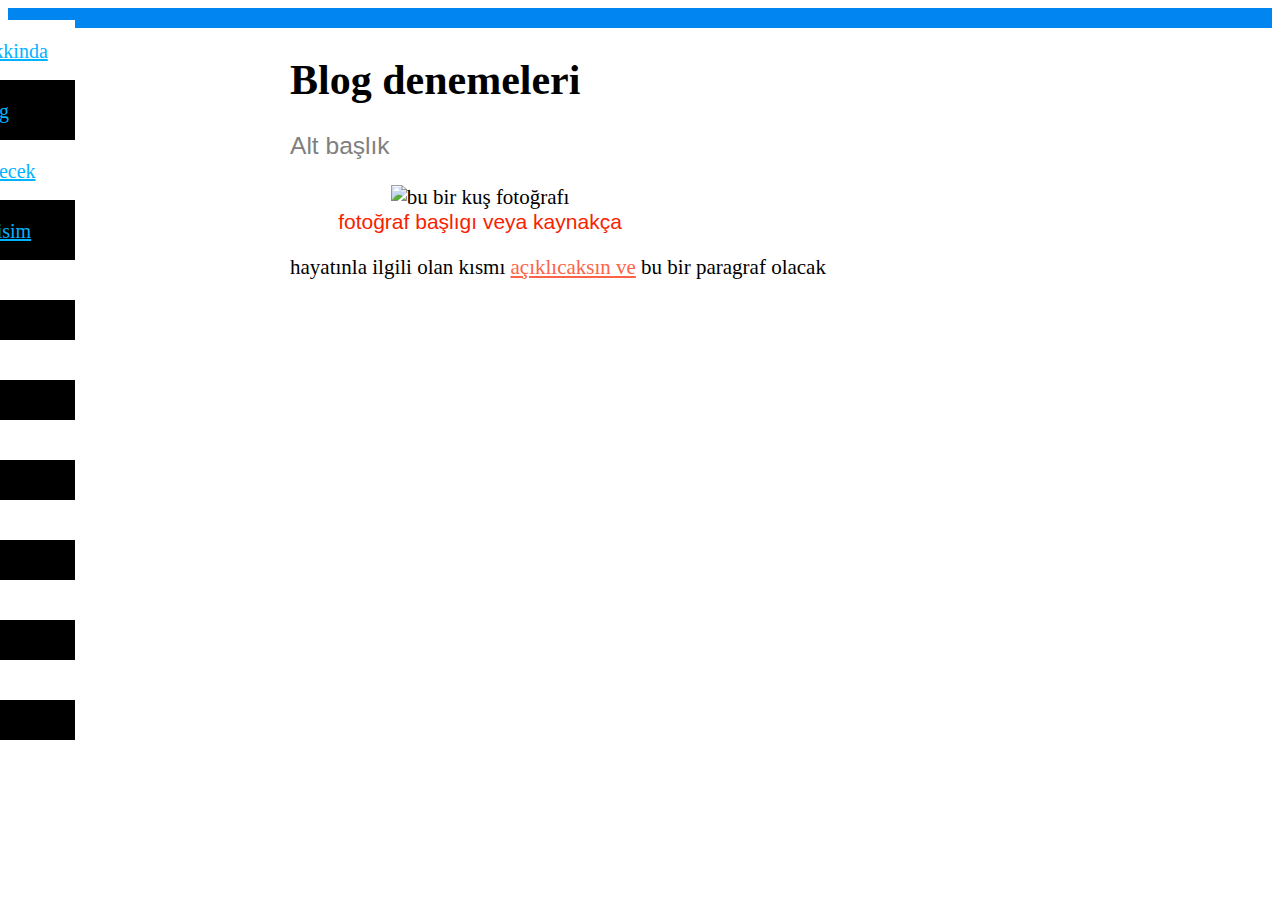
==== denemeler-internetsitesi.html @ d65a44c1 ".,,." ====
<!DOCTYPE html>
<html lang="en">
<head>
    <link rel="stylesheet" href="denemeler-internetsitesi.css"/>  <!--html in css dosyasına bağlantısını yaptım-->
    <title>Blog</title>   <!--sekmede gözüken isim -->
    <div class="navbar">
        <!--SOSYAL MEDYA IKONLARI -->
        <a class="Sosyal_Ikonlar" href="https://www.instagram.com/instagram/" target="_blank" id="Instagram">  <!--instagram logosuna link ekledim-->
            <ion-icon name="logo-instagram"></ion-icon>
        </a>
        <a class="Sosyal_Ikonlar" href="https://twitter.com/Twitter" target="_blank" id="Twitter"><!--twitter-->
            <ion-icon name="logo-twitter"></ion-icon>
        </a>
        
        <a class="Sosyal_Ikonlar" href="https://www.linkedin.com/in/erenay-yalçın-b477461bb/" target="_blank" id="Linkledin"><!--Linkledin-->
            <ion-icon name="logo-linkedin"></ion-icon>
        </a>
        
        <a class="Sosyal_Ikonlar" href="https://github.com/erenayyalcin1" target="_blank" id="GitHub"><!--github-->
        
            <ion-icon name="logo-github"></ion-icon>
        </a>
    </div>
</head>




<body>
    
    <article>     <!--article blog haber sayfası gibi yerlerde kullanılır -->
        <h1>Blog denemeleri</h1>   <!--başlık ekledim burada-->
    
    <h3>Alt başlık</h3>    <!--alt başlık ekliyoruz-->  <!--h1 den h6 ya kadar önem dereceleri vardır -->


    <figure>
 <img src="https://www.log.com.tr/wp-content/uploads/2019/07/iPhone-fotograflari-07-660x814.jpg" alt=" bu bir kuş fotoğrafı">   <!--src=adresi gösterir alt=googleda aratıldığında çıkacak ifadeler-->
 <figcaption>fotoğraf başlıgı veya kaynakça</figcaption>  <!--fotograf başlıgı veya kaynakca gösterir-->
 </figure>



 <p>   <!--paragraf-->          <!--a href ile kelimeye link bağlıyoruz-->
    hayatınla ilgili olan kısmı <a href="https://www.google.com.tr/?hl=tr">açıklıcaksın ve</a> bu bir paragraf olacak 
 </p>

 </article>


 <div id="Yanmenu" class="Yanmenu">   <!--Burada yan menumu hazirliyorum -->
    <a href="link" id="hakkinda">Hakkinda</a> 
    <a href="link" id="blog_sayfam">Blog</a>
    <a href="link" id="gelecek_planlarim">Gelecek</a>
    <a href="link" id="benimle_iletisime_gecin">Iletisim</a>
    <!--Gereksiz,piyano tuslari-->
    <a href="link" id="hakkinda1"></a> <!--piyano tuslari  -->
    <a href="link" id="blog_sayfam1"></a>
    <a href="link" id="gelecek_planlarim1"></a>
    <a href="link" id="benimle_iletisime_gecin1"></a>
    <a href="link" id="hakkinda2"></a> <!--piyano tuslari  -->
    <a href="link" id="blog_sayfam2"></a>
    <a href="link" id="gelecek_planlarim2"></a>
    <a href="link" id="benimle_iletisime_gecin2"></a>
    <a href="link" id="hakkinda3"></a> <!--piyano tuslari  -->
    <a href="link" id="blog_sayfam3"></a>
    <a href="link" id="gelecek_planlarim3"></a>
    <a href="link" id="benimle_iletisime_gecin3"></a>


 </div>

<!--SOSYAL MEDYA IKONLARI -->


<script type="module" src="https://unpkg.com/ionicons@5.5.2/dist/ionicons/ionicons.esm.js"></script>
<script nomodule src="https://unpkg.com/ionicons@5.5.2/dist/ionicons/ionicons.js"></script>    
</body>
</html>
---- denemeler-internetsitesi.css ----
img{
    width: 100%;
}
a{
    color: tomato; /*Buralar silinecek  */
}
html{
    font-size: 21px;
}
article{
    max-width: 700px;
    margin-left: auto;
    margin-right: auto;
    margin-top: 20px;
    margin-bottom: auto;
}
figure{
    margin-left: 5;
    margin-right: auto;
    margin-top: auto;
    margin-bottom: auto;
    text-align: center;
    width: 300px; 
}
h3{
    font-family: sans-serif;
    font-weight: lighter;
    color: gray;
}
figcaption{
    font-family: sans-serif;
    font-weight: lighter;
    color: rgb(248, 34, 1);
}
body{
    background-image: url("https://c.tenor.com/438H6u87JfsAAAAd/sky-clouds.gif");  /*Hareketli bulut konulacak(gif)*/ 
}
    /* Piyano tuslarina benzetmek istedim tuslarin uzerine gelince notalar calacak */
    /* piyano tuslarinin altina sitedeki sesi kapatan bir piyanist konulacak ses kapandiginda adam uyuyabilir*/
    /* piyano tuslarina basma animasyonu koyabilirim  */
#Yanmenu a{
position:absolute;
left: -50px;
transition: 1s;
padding: 20px;
width: 85px;
font-size: 20px;
color: rgb(0, 179, 255);

}
#Yanmenu a:hover{
    left:0;
}
#hakkinda{
    top: 20px;
    background-color: white;
}
#blog_sayfam{
top: 80px;
background-color: black;
}
#gelecek_planlarim{
    top: 140px;
    background-color: white;
}
#benimle_iletisime_gecin{
    top: 200px;
    background-color:black;
}
#hakkinda1{
    top: 260px;
    background-color: white;
}
#blog_sayfam1{
top: 300px;
background-color: black;
}
#gelecek_planlarim1{
    top: 340px;
    background-color: white;
}
#benimle_iletisime_gecin1{
    top: 380px;
    background-color: black;
}
#hakkinda2{
    top: 420px;
    background-color: white;
}
#blog_sayfam2{
top: 460px;
background-color: black;
}
#gelecek_planlarim2{
    top: 500px;
    background-color: white;
}
#benimle_iletisime_gecin2{
    top: 540px;
    background-color: black;
}
#hakkinda3{
    top: 580px;
    background-color: white;
}
#blog_sayfam3{
top: 620px;
background-color: black;
}
#gelecek_planlarim3{
    top: 660px;
    background-color: white;
}
#benimle_iletisime_gecin3{
    top: 700px;
    background-color: black;
}




/* IKONLAR*/
.navbar {
    width: 100%;
    background-color: rgb(1, 133, 240); /* Bu rengi degistir */
    overflow: auto;  
  }
  .navbar a {
    float: right;
    text-align: center;
    padding: 10px;
    color: black;
    text-decoration: none;
    font-size: 30px;
    transition: 2s;
  }
  .navbar a:hover{
      color: white;  /* uzerine geldiginde 2 saniye icersinde rengi beyaza donecek */
  }
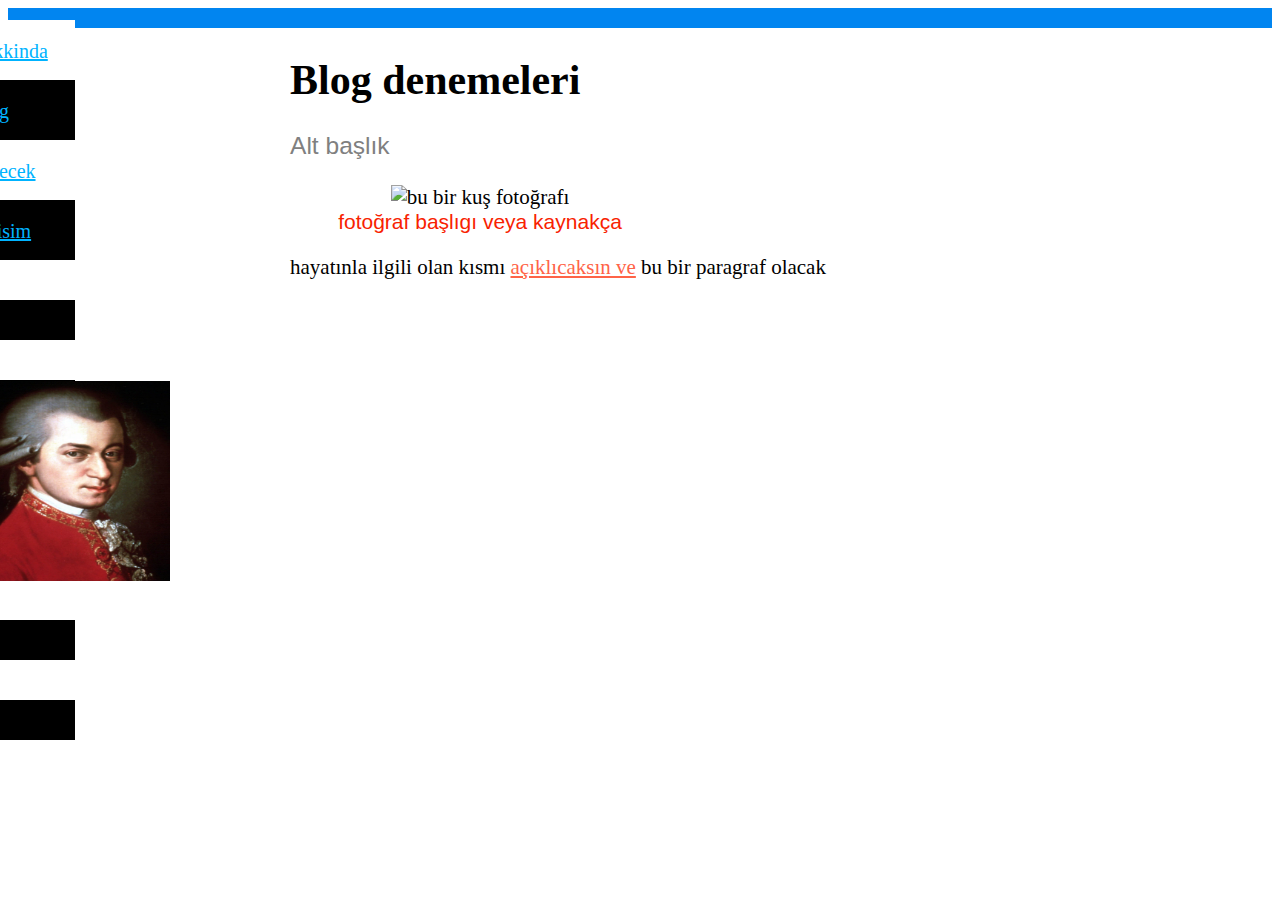
==== commit 2581e48f: "v3" ====
--- a/denemeler-internetsitesi.html
+++ b/denemeler-internetsitesi.html
@@ -2,6 +2,7 @@
 <html lang="en">
 <head>
     <link rel="stylesheet" href="denemeler-internetsitesi.css"/>  <!--html in css dosyasına bağlantısını yaptım-->
+    <script  type="text/javascript" src = "Backend.js"></script>
     <title>Blog</title>   <!--sekmede gözüken isim -->
     <div class="navbar">
         <!--SOSYAL MEDYA IKONLARI -->
@@ -54,19 +55,19 @@
     <a href="link" id="gelecek_planlarim">Gelecek</a>
     <a href="link" id="benimle_iletisime_gecin">Iletisim</a>
     <!--Gereksiz,piyano tuslari-->
-    <a href="link" id="hakkinda1"></a> <!--piyano tuslari  -->
-    <a href="link" id="blog_sayfam1"></a>
-    <a href="link" id="gelecek_planlarim1"></a>
-    <a href="link" id="benimle_iletisime_gecin1"></a>
-    <a href="link" id="hakkinda2"></a> <!--piyano tuslari  -->
-    <a href="link" id="blog_sayfam2"></a>
-    <a href="link" id="gelecek_planlarim2"></a>
-    <a href="link" id="benimle_iletisime_gecin2"></a>
-    <a href="link" id="hakkinda3"></a> <!--piyano tuslari  -->
-    <a href="link" id="blog_sayfam3"></a>
-    <a href="link" id="gelecek_planlarim3"></a>
-    <a href="link" id="benimle_iletisime_gecin3"></a>
-
+    <a  id="hakkinda1"></a> <!--piyano tuslari  -->
+    <a  id="blog_sayfam1"></a>
+    <a  id="gelecek_planlarim1"></a>
+    <a  id="benimle_iletisime_gecin1"></a>
+    <a  id="hakkinda2"></a> <!--piyano tuslari  -->
+    <a  id="blog_sayfam2"></a>
+    <a  id="gelecek_planlarim2"></a>
+    <a  id="benimle_iletisime_gecin2"></a>
+    <a  id="hakkinda3"></a> <!--piyano tuslari  -->
+    <a  id="blog_sayfam3"></a>
+    <a  id="gelecek_planlarim3"></a>
+    <a  id="benimle_iletisime_gecin3"></a>
+    <img id="YanMenuPhoto" src="Photos/ALiveMozart.jpeg" style="width: 200px; height: 200px; margin-top: 60px; cursor:pointer; " title="Muzigi durdurmak icin bana tikla" />
 
  </div>
 
--- a/denemeler-internetsitesi.css
+++ b/denemeler-internetsitesi.css
@@ -38,7 +38,7 @@
     /* Piyano tuslarina benzetmek istedim tuslarin uzerine gelince notalar calacak */
     /* piyano tuslarinin altina sitedeki sesi kapatan bir piyanist konulacak ses kapandiginda adam uyuyabilir*/
     /* piyano tuslarina basma animasyonu koyabilirim  */
-#Yanmenu a{
+#Yanmenu a, #Yanmenu img{
 position:absolute;
 left: -50px;
 transition: 1s;
@@ -137,5 +137,3 @@
   .navbar a:hover{
       color: white;  /* uzerine geldiginde 2 saniye icersinde rengi beyaza donecek */
   }
-
-
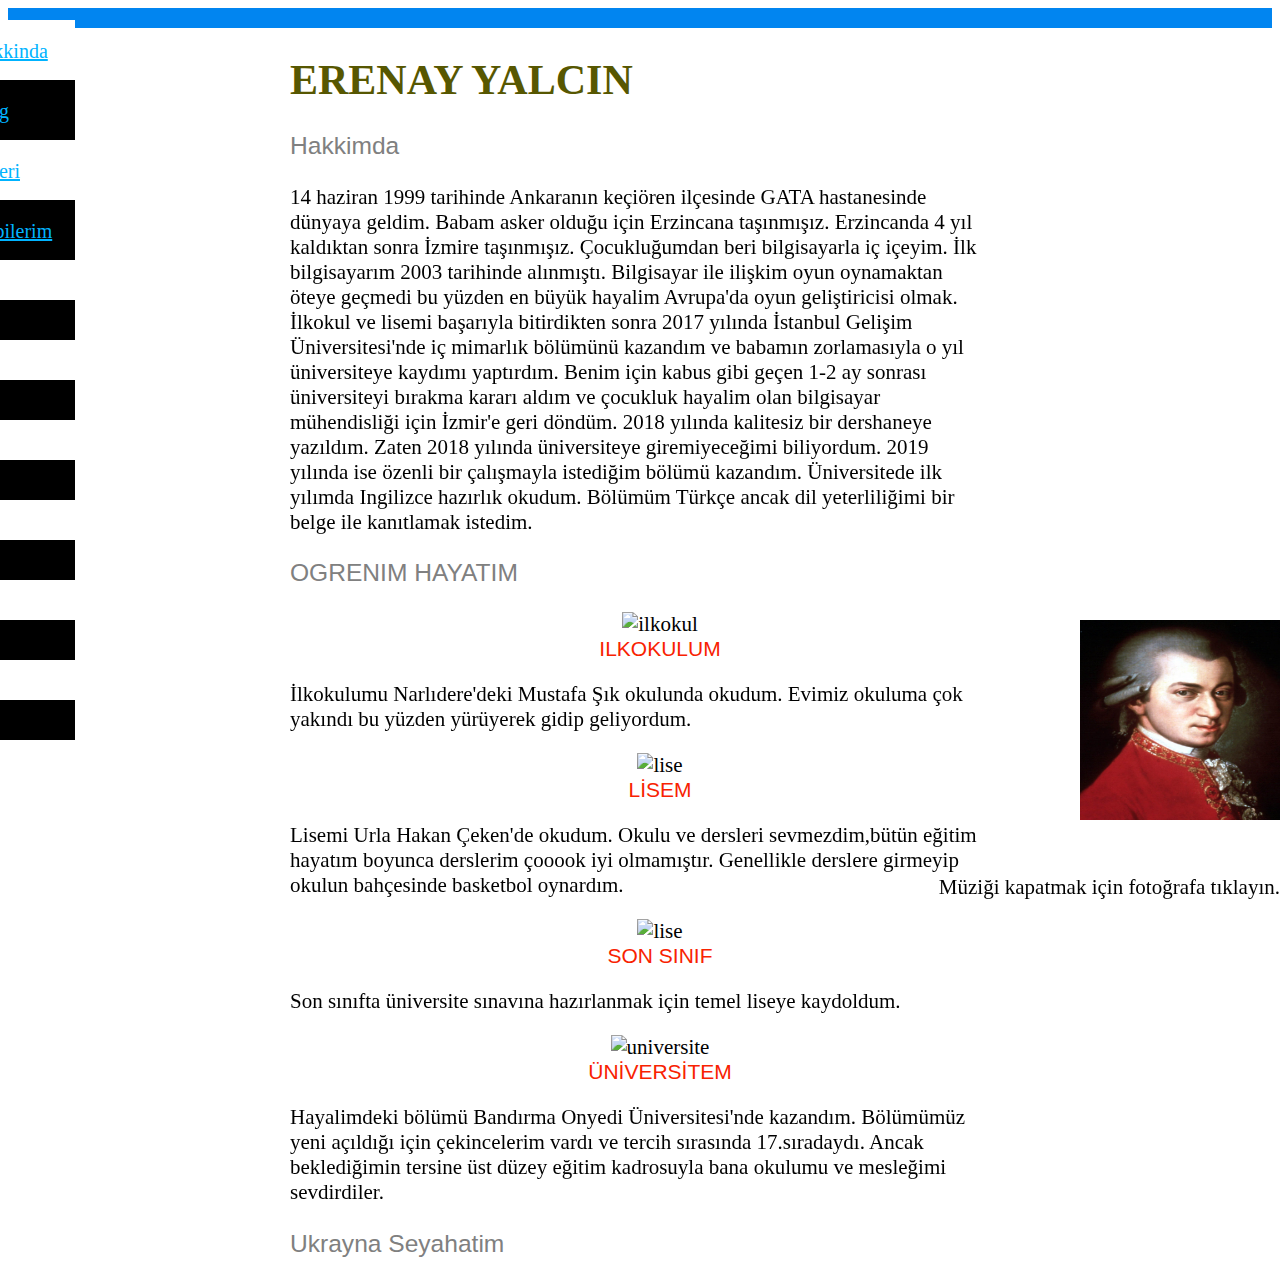
==== commit 7e103e4b: ".." ====
--- a/denemeler-internetsitesi.html
+++ b/denemeler-internetsitesi.html
@@ -3,7 +3,8 @@
 <head>
     <link rel="stylesheet" href="denemeler-internetsitesi.css"/>  <!--html in css dosyasına bağlantısını yaptım-->
     <script  type="text/javascript" src = "Backend.js"></script>
-    <title>Blog</title>   <!--sekmede gözüken isim -->
+    <title>Erenay Yalçın</title>   <!--sekmede gözüken isim -->
+    <link rel="shortcut icon" href="./Photos/world.jfif" type="image/jfif">
     <div class="navbar">
         <!--SOSYAL MEDYA IKONLARI -->
         <a class="Sosyal_Ikonlar" href="https://www.instagram.com/instagram/" target="_blank" id="Instagram">  <!--instagram logosuna link ekledim-->
@@ -30,30 +31,75 @@
 <body>
     
     <article>     <!--article blog haber sayfası gibi yerlerde kullanılır -->
-        <h1>Blog denemeleri</h1>   <!--başlık ekledim burada-->
-    
-    <h3>Alt başlık</h3>    <!--alt başlık ekliyoruz-->  <!--h1 den h6 ya kadar önem dereceleri vardır -->
+        <h1>ERENAY YALCIN</h1>   <!--başlık ekledim burada-->
+        <section id="Hakkimda">
+        <h3>Hakkimda </h3>
+        </section>
+        <p>  <!--Hakkimda bolumu -->
+            14 haziran 1999 tarihinde Ankaranın keçiören ilçesinde GATA hastanesinde dünyaya geldim. Babam asker olduğu için Erzincana taşınmışız. Erzincanda 4 yıl kaldıktan sonra İzmire taşınmışız.
+            Çocukluğumdan beri bilgisayarla iç içeyim. İlk bilgisayarım 2003 tarihinde alınmıştı. Bilgisayar ile ilişkim oyun oynamaktan öteye geçmedi bu yüzden en büyük hayalim Avrupa'da oyun geliştiricisi olmak.
+            İlkokul ve lisemi başarıyla bitirdikten sonra 2017 yılında İstanbul Gelişim Üniversitesi'nde iç mimarlık bölümünü kazandım ve babamın zorlamasıyla o yıl üniversiteye kaydımı yaptırdım. Benim için kabus 
+            gibi geçen 1-2 ay sonrası üniversiteyi bırakma kararı aldım ve çocukluk hayalim olan bilgisayar mühendisliği için İzmir'e geri döndüm. 2018 yılında kalitesiz bir dershaneye yazıldım. Zaten 2018 yılında 
+            üniversiteye giremiyeceğimi biliyordum. 2019 yılında ise özenli bir çalışmayla istediğim bölümü kazandım. Üniversitede ilk yılımda Ingilizce hazırlık okudum. Bölümüm Türkçe ancak dil yeterliliğimi bir belge ile kanıtlamak 
+            istedim.  
+        </p>
 
+     <section id="Blog">   
+     <h3>OGRENIM HAYATIM</h3>    <!--alt başlık ekliyoruz-->  <!--h1 den h6 ya kadar önem dereceleri vardır -->
+        </section>
+    <figure>
+ <img src="./Photos/ilkokul.jpg" alt="ilkokul">   <!--src=adresi gösterir alt=googleda aratıldığında çıkacak ifadeler-->
+ <figcaption>ILKOKULUM</figcaption>  <!--fotograf başlıgı veya kaynakca gösterir-->
+ </figure>
+ <p>   <!--paragraf-->          <!--a href ile kelimeye link bağlıyoruz-->
+   İlkokulumu Narlıdere'deki Mustafa Şık okulunda okudum. Evimiz okuluma çok yakındı bu yüzden yürüyerek gidip geliyordum.
+ </p>
+ 
+     <figure>
+     <img src="./Photos/lise.jpg" alt="lise">  
+     <figcaption>LİSEM</figcaption>  
+     </figure>
+     <p>   
+      Lisemi Urla Hakan Çeken'de okudum. Okulu ve dersleri sevmezdim,bütün eğitim hayatım boyunca derslerim çooook iyi olmamıştır. Genellikle derslere girmeyip okulun bahçesinde basketbol oynardım. 
+     </p>
+        <figure>
+        <img src="./Photos/liseson.jfif" alt="lise">  
+        <figcaption>SON SINIF</figcaption>  
+        </figure>
+        <p>   
+         Son sınıfta üniversite sınavına hazırlanmak için temel liseye kaydoldum.
+        </p>
 
-    <figure>
- <img src="https://www.log.com.tr/wp-content/uploads/2019/07/iPhone-fotograflari-07-660x814.jpg" alt=" bu bir kuş fotoğrafı">   <!--src=adresi gösterir alt=googleda aratıldığında çıkacak ifadeler-->
- <figcaption>fotoğraf başlıgı veya kaynakça</figcaption>  <!--fotograf başlıgı veya kaynakca gösterir-->
- </figure>
+         <figure>
+     <img src="./Photos/universite.jfif" alt="universite">  
+     <figcaption>ÜNİVERSİTEM</figcaption>  
+     </figure>
+     <p>   
+       Hayalimdeki bölümü Bandırma Onyedi Üniversitesi'nde kazandım. Bölümümüz yeni açıldığı için çekincelerim vardı ve tercih sırasında 17.sıradaydı. Ancak beklediğimin tersine üst düzey eğitim kadrosuyla 
+       bana okulumu ve mesleğimi sevdirdiler. 
+     </p>
+     <h3>Ukrayna Seyahatim</h3>
+     <p>  
+         
+     </p>
 
 
 
- <p>   <!--paragraf-->          <!--a href ile kelimeye link bağlıyoruz-->
-    hayatınla ilgili olan kısmı <a href="https://www.google.com.tr/?hl=tr">açıklıcaksın ve</a> bu bir paragraf olacak 
- </p>
-
- </article>
 
 
- <div id="Yanmenu" class="Yanmenu">   <!--Burada yan menumu hazirliyorum -->
-    <a href="link" id="hakkinda">Hakkinda</a> 
-    <a href="link" id="blog_sayfam">Blog</a>
-    <a href="link" id="gelecek_planlarim">Gelecek</a>
-    <a href="link" id="benimle_iletisime_gecin">Iletisim</a>
+
+
+
+
+
+
+
+</article>
+<div id="Yanmenu" class="Yanmenu">   <!--Burada yan menumu hazirliyorum -->
+    <a href="#Hakkimda" id="hakkinda">Hakkinda</a> 
+    <a href="#Blog" id="blog_sayfam">Blog</a>
+    <a href="link" id="gelecek_planlarim">Galeri</a>
+    <a href="link" id="benimle_iletisime_gecin">Hobilerim</a>
     <!--Gereksiz,piyano tuslari-->
     <a  id="hakkinda1"></a> <!--piyano tuslari  -->
     <a  id="blog_sayfam1"></a>
@@ -67,10 +113,9 @@
     <a  id="blog_sayfam3"></a>
     <a  id="gelecek_planlarim3"></a>
     <a  id="benimle_iletisime_gecin3"></a>
-    <img id="YanMenuPhoto" src="Photos/ALiveMozart.jpeg" style="width: 200px; height: 200px; margin-top: 60px; cursor:pointer; " title="Muzigi durdurmak icin bana tikla" />
-
  </div>
-
+ <img id="YanMenuPhoto" src="Photos/ALiveMozart.jpeg"  title="Muzigi durdurmak icin bana tikla" />
+ <div class="PhotoMetin">Müziği kapatmak için fotoğrafa tıklayın.</div>
 <!--SOSYAL MEDYA IKONLARI -->
 
 
--- a/denemeler-internetsitesi.css
+++ b/denemeler-internetsitesi.css
@@ -1,8 +1,8 @@
-img{
-    width: 100%;
-}
 a{
     color: tomato; /*Buralar silinecek  */
+}
+p{
+    backdrop-filter: blur(45px);
 }
 html{
     font-size: 21px;
@@ -19,8 +19,14 @@
     margin-right: auto;
     margin-top: auto;
     margin-bottom: auto;
-    text-align: center;
-    width: 300px; 
+    text-align: center; 
+}
+figure img{
+    width: 100%;
+}
+h1{
+   color: rgb(87, 87, 1);
+   
 }
 h3{
     font-family: sans-serif;
@@ -38,14 +44,15 @@
     /* Piyano tuslarina benzetmek istedim tuslarin uzerine gelince notalar calacak */
     /* piyano tuslarinin altina sitedeki sesi kapatan bir piyanist konulacak ses kapandiginda adam uyuyabilir*/
     /* piyano tuslarina basma animasyonu koyabilirim  */
-#Yanmenu a, #Yanmenu img{
-position:absolute;
+#Yanmenu a{
+position:fixed;
 left: -50px;
 transition: 1s;
 padding: 20px;
 width: 85px;
 font-size: 20px;
 color: rgb(0, 179, 255);
+
 
 }
 #Yanmenu a:hover{
@@ -115,8 +122,18 @@
     top: 700px;
     background-color: black;
 }
+#YanMenuPhoto{
+  position:fixed;
+  bottom:80px;
+  right: 0px;
+  height: 200px;
+  width: 200px;
+  cursor: pointer;
+}
+.PhotoMetin{
+    position: fixed; bottom: 0px; right: 0px;
 
-
+}
 
 
 /* IKONLAR*/
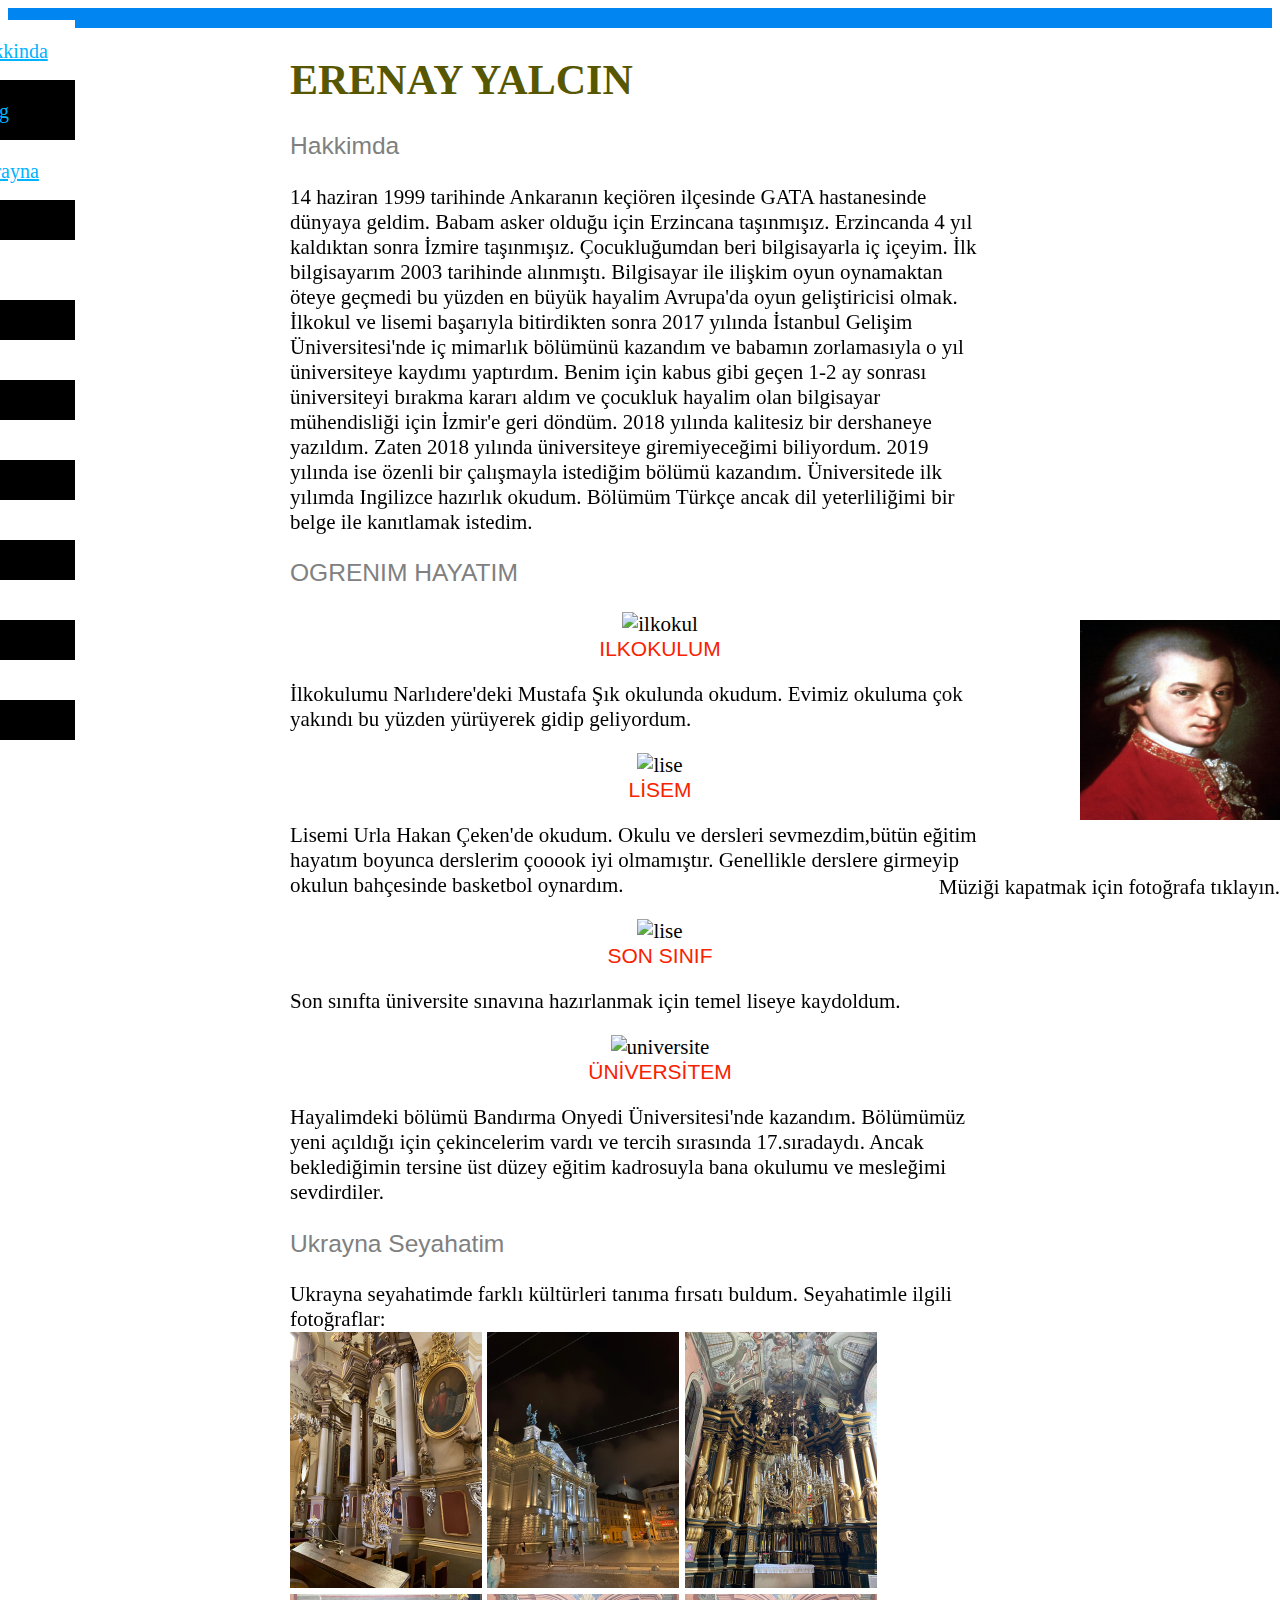
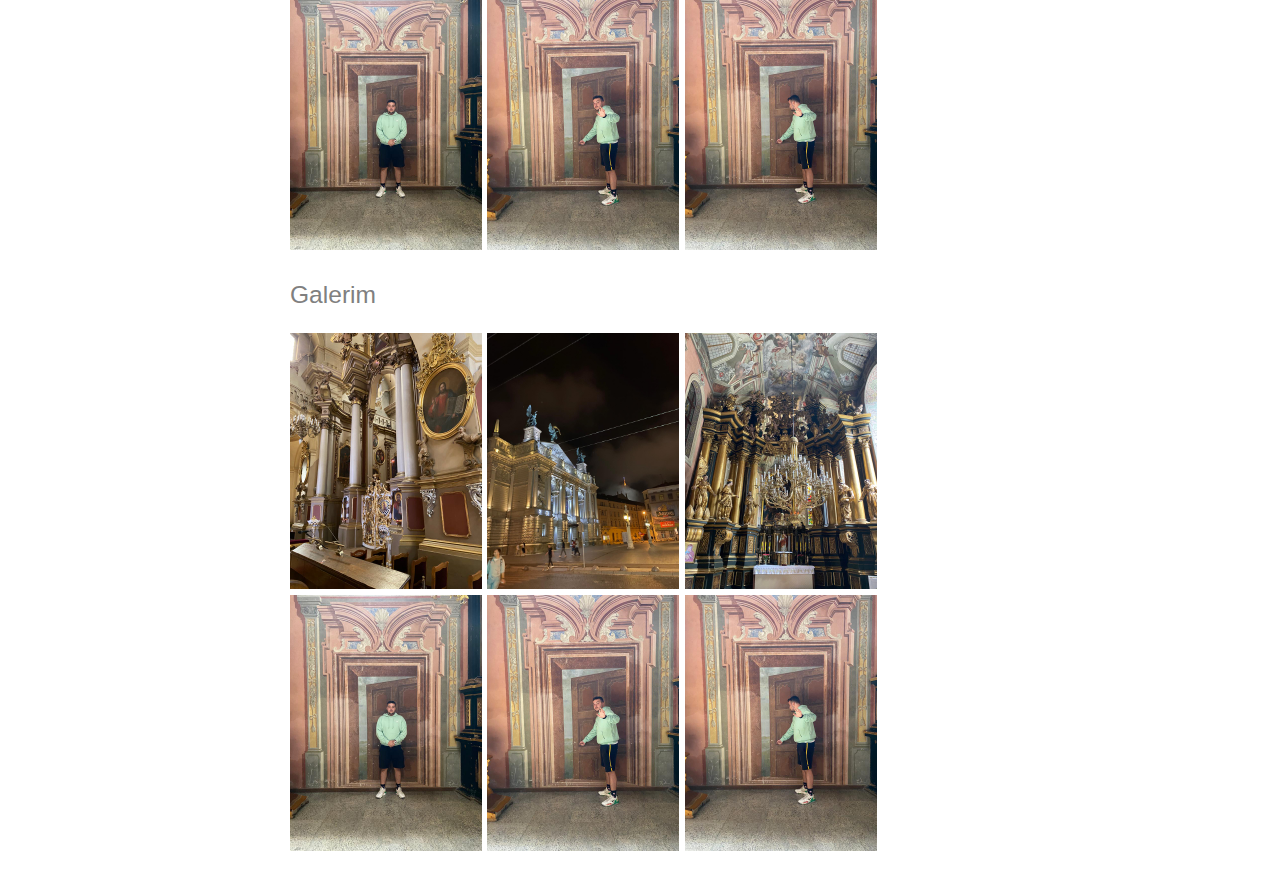
==== commit 85bacc4b: "Final" ====
--- a/denemeler-internetsitesi.html
+++ b/denemeler-internetsitesi.html
@@ -78,28 +78,41 @@
        Hayalimdeki bölümü Bandırma Onyedi Üniversitesi'nde kazandım. Bölümümüz yeni açıldığı için çekincelerim vardı ve tercih sırasında 17.sıradaydı. Ancak beklediğimin tersine üst düzey eğitim kadrosuyla 
        bana okulumu ve mesleğimi sevdirdiler. 
      </p>
+     <section id="Ukrayna">
      <h3>Ukrayna Seyahatim</h3>
+     </section>
      <p>  
-         
+         Ukrayna seyahatimde farklı kültürleri tanıma fırsatı buldum. Seyahatimle ilgili fotoğraflar: <br>
+
+          <img src="./Photos/uk1.jpg" alt="Ukrayna">     
+          <img src="./Photos/uk2.jpg" alt="Ukrayna">
+          <img src="./Photos/uk3.jpg" alt="Ukrayna">
+          <img src="./Photos/uk5.jpg" alt="Ukrayna">    
+          <img src="./Photos/uk4.jpg" alt="Ukrayna">      
+          <img src="./Photos/uk6.jpg" alt="Ukrayna">                                     
      </p>
 
 
+<section id="Galeri">
+     <h3>Galerim</h3>
+     </section>
+     <p>  
+         
 
-
-
-
-
-
-
-
-
+          <img src="./Photos/uk1.jpg" alt="Ukrayna">     
+          <img src="./Photos/uk2.jpg" alt="Ukrayna">
+          <img src="./Photos/uk3.jpg" alt="Ukrayna">
+          <img src="./Photos/uk5.jpg" alt="Ukrayna">    
+          <img src="./Photos/uk4.jpg" alt="Ukrayna">      
+          <img src="./Photos/uk6.jpg" alt="Ukrayna">                                     
+     </p>
 
 </article>
 <div id="Yanmenu" class="Yanmenu">   <!--Burada yan menumu hazirliyorum -->
     <a href="#Hakkimda" id="hakkinda">Hakkinda</a> 
     <a href="#Blog" id="blog_sayfam">Blog</a>
-    <a href="link" id="gelecek_planlarim">Galeri</a>
-    <a href="link" id="benimle_iletisime_gecin">Hobilerim</a>
+    <a href="#Ukrayna" id="gelecek_planlarim">Ukrayna</a>
+    <a  id="benimle_iletisime_gecin"></a>
     <!--Gereksiz,piyano tuslari-->
     <a  id="hakkinda1"></a> <!--piyano tuslari  -->
     <a  id="blog_sayfam1"></a>
--- a/denemeler-internetsitesi.css
+++ b/denemeler-internetsitesi.css
@@ -154,3 +154,7 @@
   .navbar a:hover{
       color: white;  /* uzerine geldiginde 2 saniye icersinde rengi beyaza donecek */
   }
+  p img{
+    height:256px;
+    width: 192px;
+  }
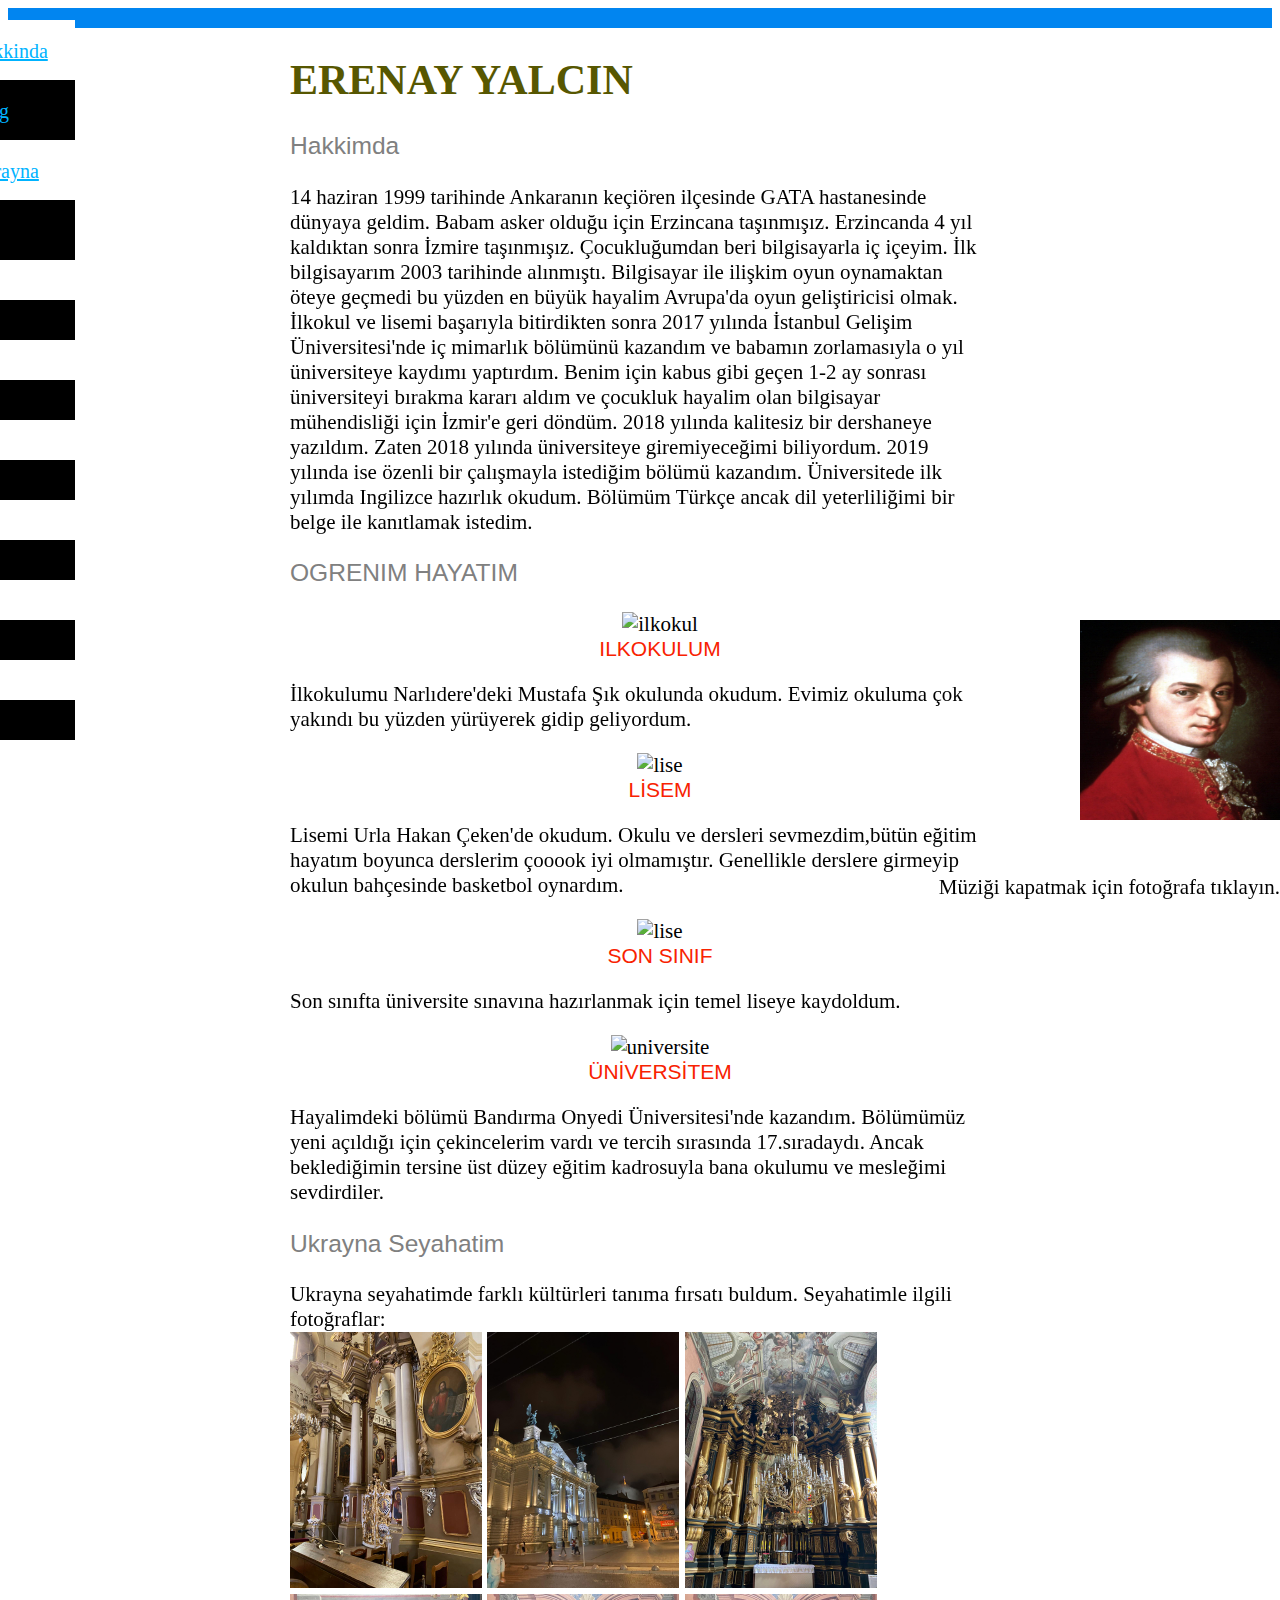
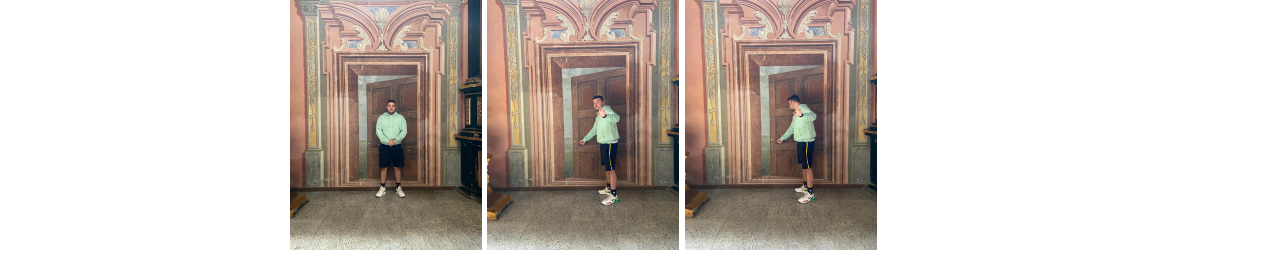
==== commit f78d0c25: "really final" ====
--- a/denemeler-internetsitesi.html
+++ b/denemeler-internetsitesi.html
@@ -92,27 +92,12 @@
           <img src="./Photos/uk6.jpg" alt="Ukrayna">                                     
      </p>
 
-
-<section id="Galeri">
-     <h3>Galerim</h3>
-     </section>
-     <p>  
-         
-
-          <img src="./Photos/uk1.jpg" alt="Ukrayna">     
-          <img src="./Photos/uk2.jpg" alt="Ukrayna">
-          <img src="./Photos/uk3.jpg" alt="Ukrayna">
-          <img src="./Photos/uk5.jpg" alt="Ukrayna">    
-          <img src="./Photos/uk4.jpg" alt="Ukrayna">      
-          <img src="./Photos/uk6.jpg" alt="Ukrayna">                                     
-     </p>
-
 </article>
 <div id="Yanmenu" class="Yanmenu">   <!--Burada yan menumu hazirliyorum -->
     <a href="#Hakkimda" id="hakkinda">Hakkinda</a> 
     <a href="#Blog" id="blog_sayfam">Blog</a>
     <a href="#Ukrayna" id="gelecek_planlarim">Ukrayna</a>
-    <a  id="benimle_iletisime_gecin"></a>
+    <a id="benimle_iletisime_gecin"></a>
     <!--Gereksiz,piyano tuslari-->
     <a  id="hakkinda1"></a> <!--piyano tuslari  -->
     <a  id="blog_sayfam1"></a>
--- a/denemeler-internetsitesi.css
+++ b/denemeler-internetsitesi.css
@@ -72,6 +72,7 @@
 }
 #benimle_iletisime_gecin{
     top: 200px;
+    height: 20px;
     background-color:black;
 }
 #hakkinda1{
